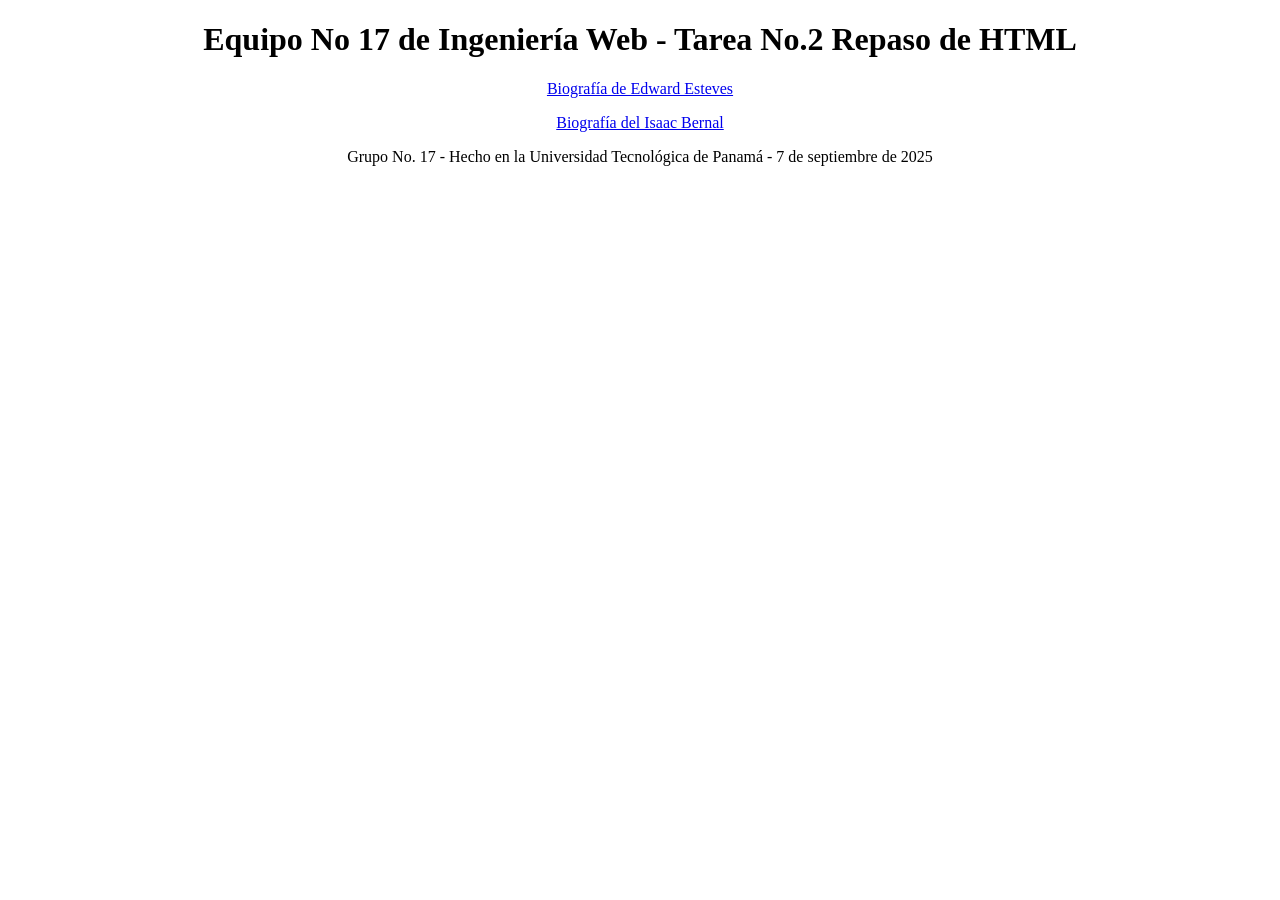
==== index.html @ 6b26e304 "primer commit" ====
<!DOCTYPE html>
<html lang="es">
  <head>
    <meta charset="UTF-8" />
    <title>Equipo No 17 de Ingeniería Web - Tarea No.2 Repaso de HTML</title>
  </head>
  <body>
    <header>
      <center>
        <h1>Equipo No 17 de Ingeniería Web - Tarea No.2 Repaso de HTML</h1>
      </center>
    </header>
    <section>
      <center>
        <p><a href="biografia(Edward).html">Biografía de Edward Esteves</a></p>
        <p><a href="biografia(Isaac).html">Biografía del Isaac Bernal</a></p>
      </center>
    </section>
    <footer>
      <center>
        <p>
          Grupo No. 17 - Hecho en la Universidad Tecnológica de Panamá - 7 de
          septiembre de 2025
        </p>
      </center>
    </footer>
  </body>
</html>
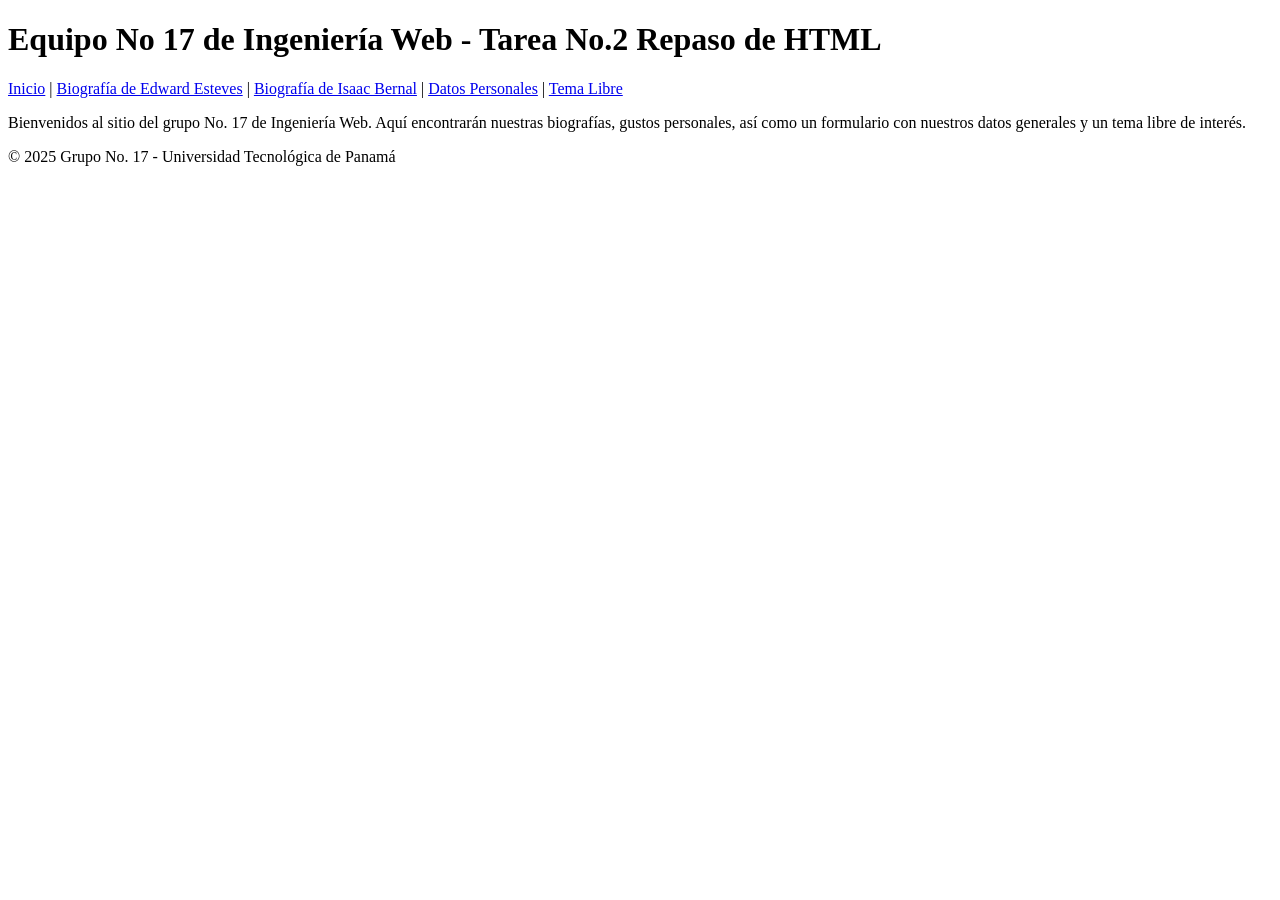
==== commit 2a677141: "tarea3" ====
--- a/index.html
+++ b/index.html
@@ -2,27 +2,32 @@
 <html lang="es">
   <head>
     <meta charset="UTF-8" />
-    <title>Equipo No 17 de Ingeniería Web - Tarea No.2 Repaso de HTML</title>
+    <title>Equipo No 17 - Ingeniería Web</title>
   </head>
   <body>
     <header>
-      <center>
-        <h1>Equipo No 17 de Ingeniería Web - Tarea No.2 Repaso de HTML</h1>
-      </center>
+      <h1>Equipo No 17 de Ingeniería Web - Tarea No.2 Repaso de HTML</h1>
+      <nav>
+        <a href="index.html">Inicio</a> |
+        <a href="biografia(Edward).html">Biografía de Edward Esteves</a> |
+        <a href="biografia(Isaac).html">Biografía de Isaac Bernal</a> |
+        <a href="curriculo.html">Datos Personales</a> |
+        <a href="tema.html">Tema Libre</a>
+      </nav>
     </header>
-    <section>
-      <center>
-        <p><a href="biografia(Edward).html">Biografía de Edward Esteves</a></p>
-        <p><a href="biografia(Isaac).html">Biografía del Isaac Bernal</a></p>
-      </center>
-    </section>
+
+    <main>
+      <section>
+        <p>
+          Bienvenidos al sitio del grupo No. 17 de Ingeniería Web. Aquí
+          encontrarán nuestras biografías, gustos personales, así como un
+          formulario con nuestros datos generales y un tema libre de interés.
+        </p>
+      </section>
+    </main>
+
     <footer>
-      <center>
-        <p>
-          Grupo No. 17 - Hecho en la Universidad Tecnológica de Panamá - 7 de
-          septiembre de 2025
-        </p>
-      </center>
+      <p>© 2025 Grupo No. 17 - Universidad Tecnológica de Panamá</p>
     </footer>
   </body>
 </html>
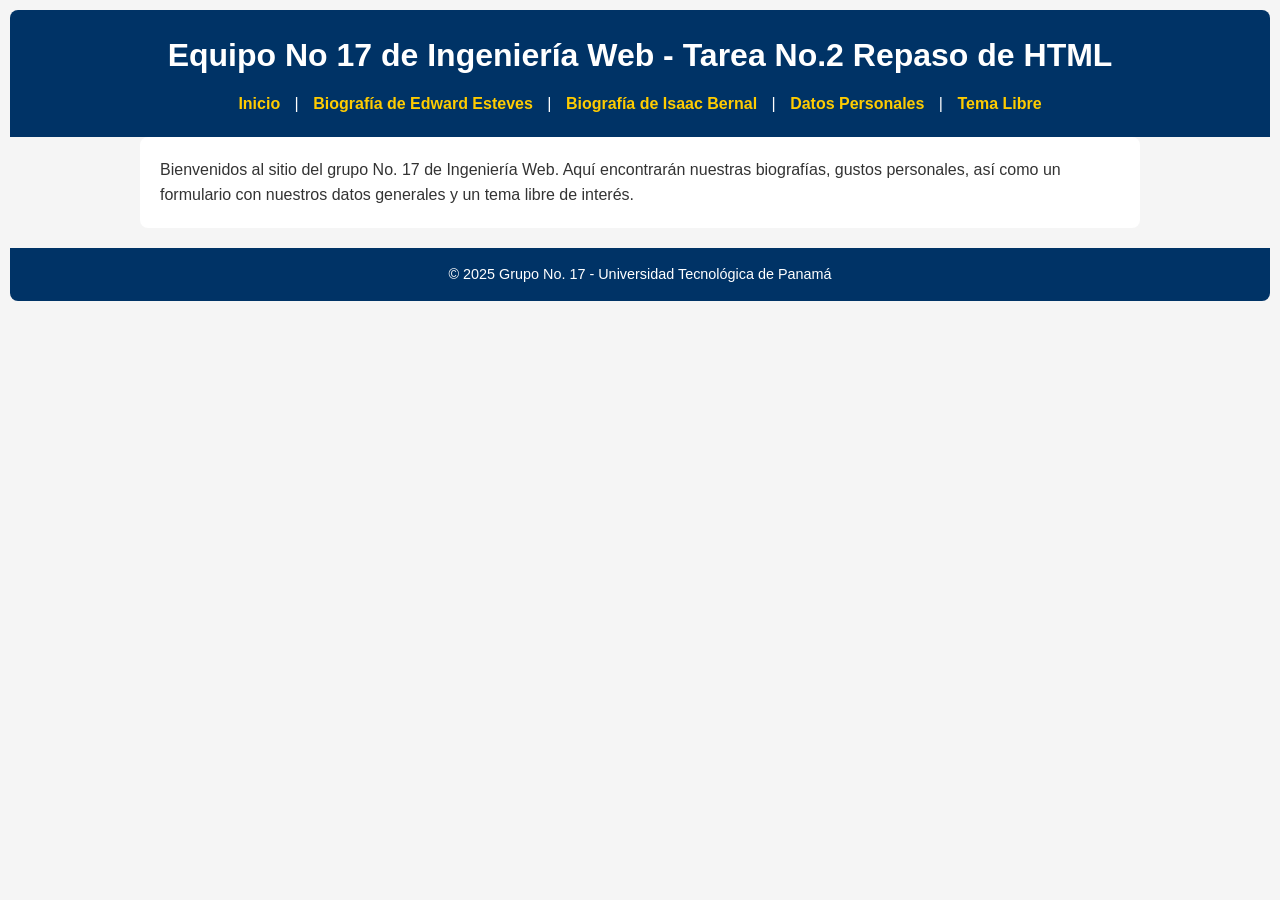
==== commit 15713d00: "Estilos" ====
--- a/index.html
+++ b/index.html
@@ -3,6 +3,11 @@
   <head>
     <meta charset="UTF-8" />
     <title>Equipo No 17 - Ingeniería Web</title>
+    <link rel="stylesheet" href="estilos/estiloDesktop.css">
+
+  <link rel="stylesheet" href="estilos/encabezado.css">
+
+  <link rel="stylesheet" href="estilos/piedepagina.css">
   </head>
   <body>
     <header>
--- a/estilos/estiloDesktop.css
+++ b/estilos/estiloDesktop.css
@@ -0,0 +1,85 @@
+/* estilos/estiloDesktop.css */
+
+/* Reset básico */
+* {
+  margin: 0;
+  padding: 0;
+  box-sizing: border-box;
+}
+
+/* Fuente y colores generales */
+body {
+  font-family: Arial, Helvetica, sans-serif;
+  line-height: 1.6;
+  background-color: #f5f5f5;
+  color: #333;
+  padding: 10px;
+}
+
+/* Layout principal */
+main {
+  max-width: 1000px;
+  margin: auto;
+  padding: 20px;
+  background: #fff;
+  border-radius: 8px;
+}
+
+/* Tablas */
+table {
+  border-collapse: collapse;
+  width: 100%;
+  margin: 15px 0;
+}
+th, td {
+  border: 1px solid #ccc;
+  padding: 8px;
+  text-align: center;
+}
+th {
+  background: #333;
+  color: white;
+}
+
+/* Formularios */
+form {
+  background: #fafafa;
+  padding: 20px;
+  border: 1px solid #ccc;
+  border-radius: 8px;
+}
+fieldset {
+  border: 1px solid #999;
+  margin-bottom: 15px;
+  padding: 10px;
+}
+legend {
+  font-weight: bold;
+  color: #444;
+}
+label {
+  display: block;
+  margin: 8px 0 5px;
+}
+input, select, textarea, button {
+  width: 100%;
+  padding: 8px;
+  margin-bottom: 12px;
+  border: 1px solid #ccc;
+  border-radius: 4px;
+}
+button {
+  background: #333;
+  color: #fff;
+  cursor: pointer;
+}
+button:hover {
+  background: #555;
+}
+
+/* Contenido multimedia */
+img, video, audio, iframe {
+  max-width: 100%;
+  margin: 10px 0;
+  border-radius: 6px;
+}
--- a/estilos/encabezado.css
+++ b/estilos/encabezado.css
@@ -0,0 +1,25 @@
+/* estilos/encabezado.css */
+
+header {
+  background: #003366;
+  color: white;
+  padding: 20px;
+  text-align: center;
+  border-radius: 8px 8px 0 0;
+}
+header h1 {
+  font-size: 2rem;
+  margin-bottom: 10px;
+}
+nav {
+  margin-top: 10px;
+}
+nav a {
+  color: #ffcc00;
+  text-decoration: none;
+  margin: 0 10px;
+  font-weight: bold;
+}
+nav a:hover {
+  text-decoration: underline;
+}
--- a/estilos/piedepagina.css
+++ b/estilos/piedepagina.css
@@ -0,0 +1,12 @@
+/* estilos/piedepagina.css */
+
+footer {
+  background: #003366;
+  color: white;
+  text-align: center;
+  padding: 15px;
+  border-radius: 0 0 8px 8px;
+  margin-top: 20px;
+  font-size: 0.9rem;
+}
+
